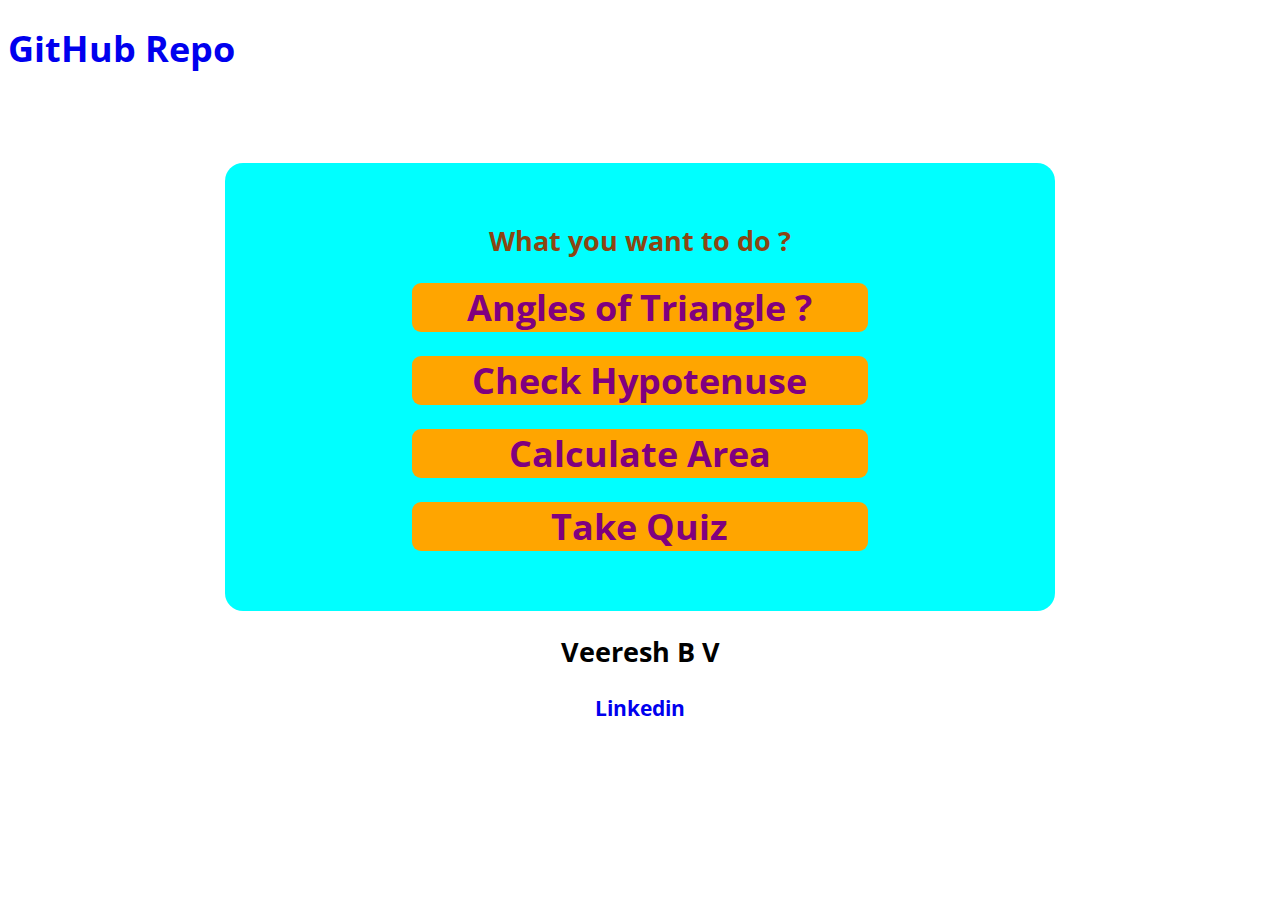
==== index.html @ 1159309d "feat:first page css and links done" ====
<!DOCTYPE html>
<html lang="en">
<head>
    <meta charset="UTF-8">
    <meta http-equiv="X-UA-Compatible" content="IE=edge">
    <meta name="viewport" content="width=device-width, initial-scale=1.0">
    <link href="/styles.css" rel="stylesheet"/>
    <title>Triangles</title>
</head>
<body>
    <h1><a href="https://github.com/veereshbv04/Learn_Triangles">GitHub Repo</a></h1>
    <div class="container">
        <h2>What you want to do ?</h2>
        <a ><div class="container-div"><h1>Angles of Triangle ?</h1></div></a>
        <a><div class="container-div"><h1>Check Hypotenuse</h1></div></a>
        <a><div class="container-div"><h1>Calculate Area</h1></div></a>
        <a><div class="container-div"><h1>Take Quiz</h1></div></a>
       
    </div>

    <footer>
        <h2 style="font-weight: bold;">Veeresh B V</h2>
        <h3><a href="https://www.linkedin.com/in/veereshbv04/">Linkedin</a></h3>
    </footer>
    
</body>
</html>
---- styles.css ----
@import url('https://fonts.googleapis.com/css2?family=Open+Sans+Condensed:wght@300&display=swap');

body{
    font-family: 'Open Sans Condensed', sans-serif;
    font-size: large;
    font-weight: bold;
}

.container{
    width: 60%;
    height:auto;
    background-color: aqua;
    align-items: center;
    margin: auto;
    text-align: center;
    padding: 2em;
    margin-top: 5em;
    border-radius: 1em;
    color: saddlebrown;
}

.container  .container-div{
    background-color: orange;
    text-align: center;
    align-items: center;
    width: inherit;
    margin: auto;
    border-radius: 0.5em;
    color: purple;

}


a{
    width: inherit;
    cursor: pointer;
    text-decoration: none;
}

footer{
    margin: auto;
    text-align: center;
}
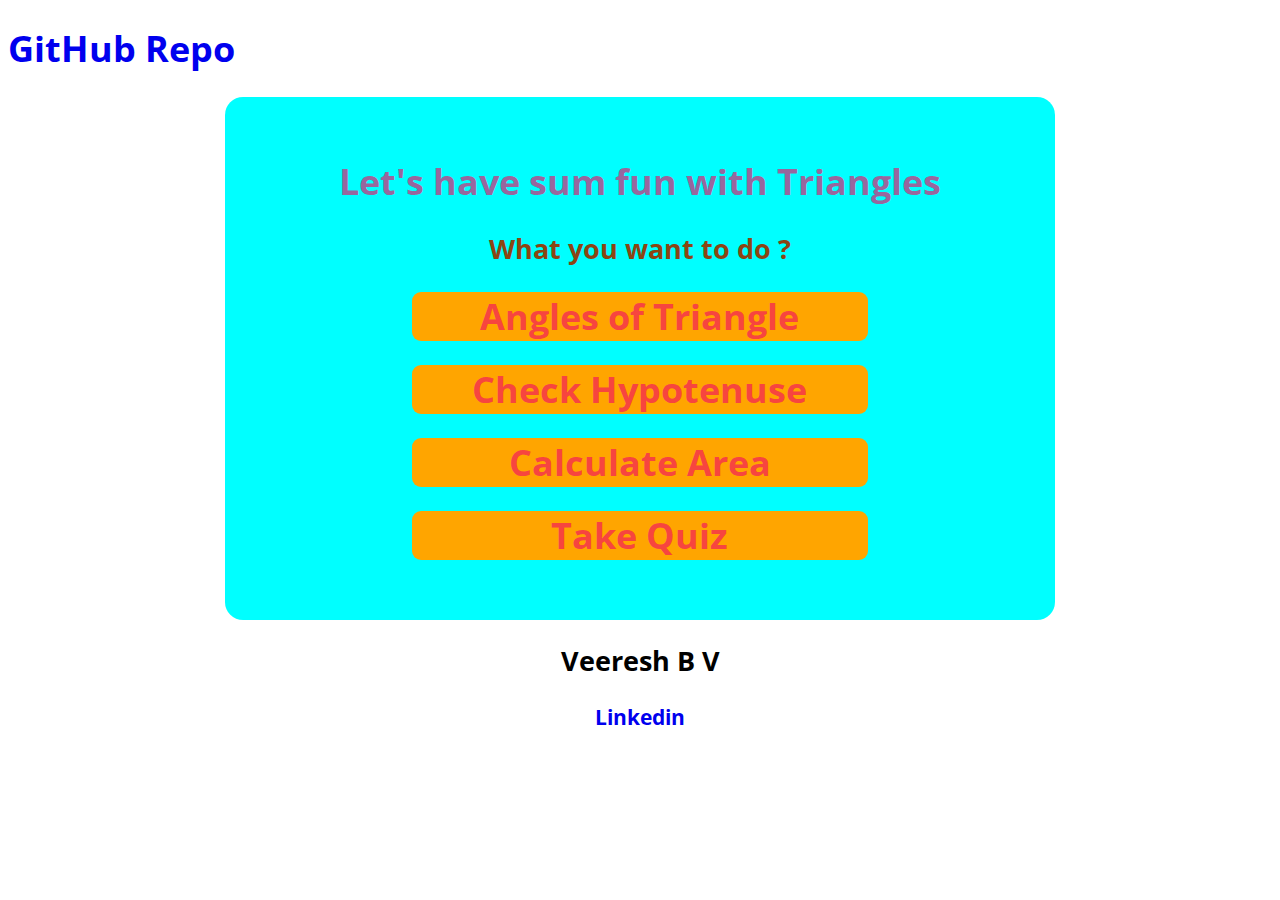
==== commit 977d6945: "all working" ====
--- a/index.html
+++ b/index.html
@@ -8,13 +8,15 @@
     <title>Triangles</title>
 </head>
 <body>
-    <h1><a href="https://github.com/veereshbv04/Learn_Triangles">GitHub Repo</a></h1>
+    <h1><a href="https://github.com/veereshbv04/Fun_With_Triangles">GitHub Repo</a></h1>
+    
     <div class="container">
+        <h1>Let's have sum fun with Triangles</h1>
         <h2>What you want to do ?</h2>
-        <a ><div class="container-div"><h1>Angles of Triangle ?</h1></div></a>
-        <a><div class="container-div"><h1>Check Hypotenuse</h1></div></a>
-        <a><div class="container-div"><h1>Calculate Area</h1></div></a>
-        <a><div class="container-div"><h1>Take Quiz</h1></div></a>
+        <a href="is_triangle.html"><div class="container-div"><h1>Angles of Triangle</h1></div></a>
+        <a href="/hypotenuse.html"><div class="container-div"><h1>Check Hypotenuse</h1></div></a>
+        <a href="/calculate_area.html"><div class="container-div"><h1>Calculate Area</h1></div></a>
+        <a href="/quiz.html"><div class="container-div"><h1>Take Quiz</h1></div></a>
        
     </div>
 
--- a/styles.css
+++ b/styles.css
@@ -14,7 +14,7 @@
     margin: auto;
     text-align: center;
     padding: 2em;
-    margin-top: 5em;
+    /* margin-top: 5em; */
     border-radius: 1em;
     color: saddlebrown;
 }
@@ -40,4 +40,51 @@
 footer{
     margin: auto;
     text-align: center;
-}+}
+
+input{
+    background-color: white;
+    text-align: center;
+    align-items: center;
+    width: inherit;
+    margin: auto;
+    border-radius: 0.5em;
+    color: purple;
+    width: fit-content;
+    margin: 1em;
+}
+h1{
+    color: rgba(243, 12, 101, 0.651);
+}
+
+.output-div{
+    color: blue;
+    font-family: sans-serif;
+    font-weight: bold;
+    font-size: 1.5em;
+    padding-top: 1em;
+
+}
+
+.question-div{
+    text-align: left;
+    background-color:rgb(236, 238, 98);
+    padding-left: 1em;
+    border-radius: 00.5em;
+}
+
+button{
+    background-color: orange;
+    text-align: center;
+    align-items: center;
+    width: fit-content;
+    margin: auto;
+    border-radius: 0.5em;
+    color: purple;
+    padding: 1em;
+    font-weight: bold;
+    font-size: 1rem;
+    margin-top: 3em;
+    cursor: pointer;
+}
+
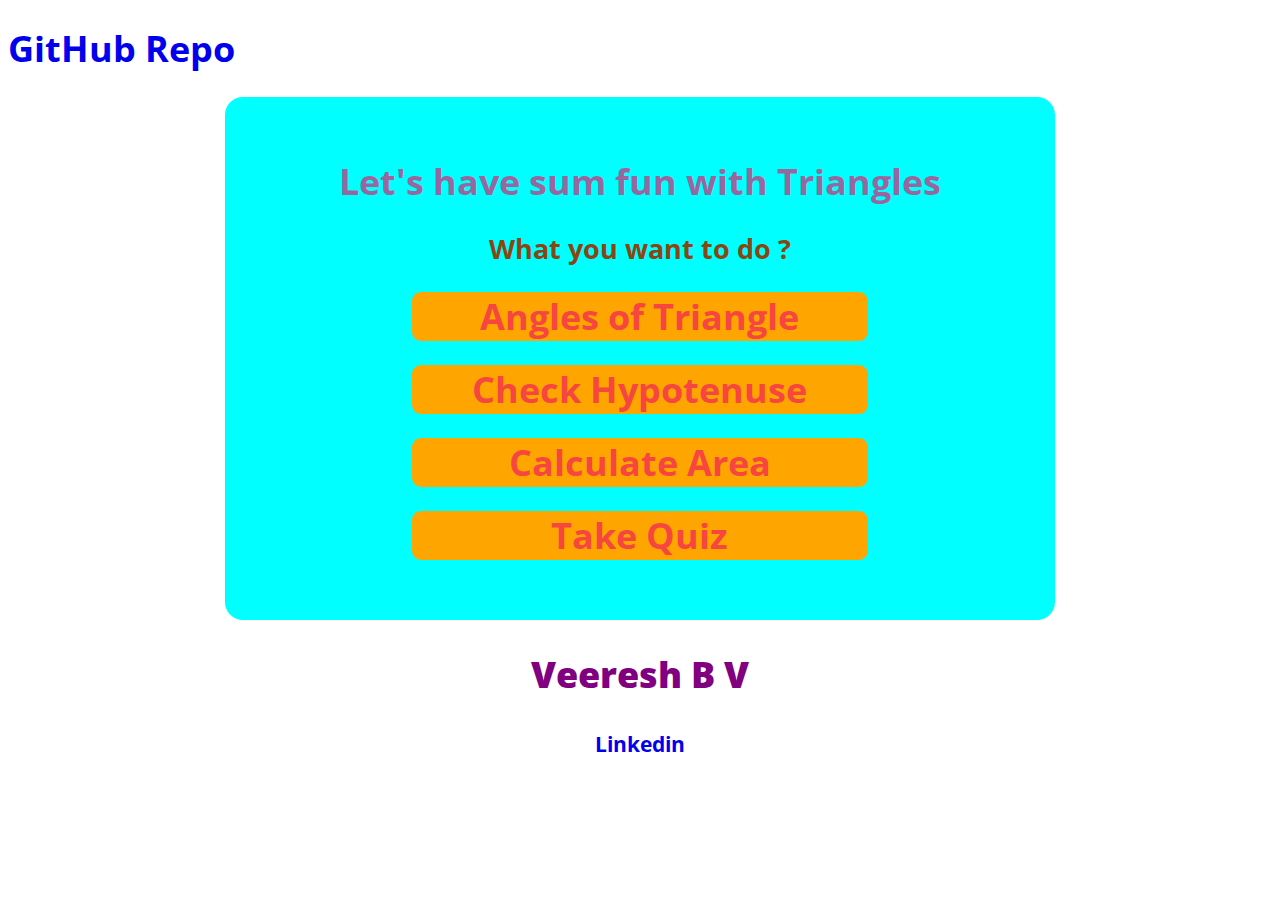
==== commit c1b3d523: "style: footer" ====
--- a/index.html
+++ b/index.html
@@ -21,7 +21,7 @@
     </div>
 
     <footer>
-        <h2 style="font-weight: bold;">Veeresh B V</h2>
+        <h2 style="font-size: 2em; font-weight: bolder; color:purple;">Veeresh B V</h2>
         <h3><a href="https://www.linkedin.com/in/veereshbv04/">Linkedin</a></h3>
     </footer>
     
